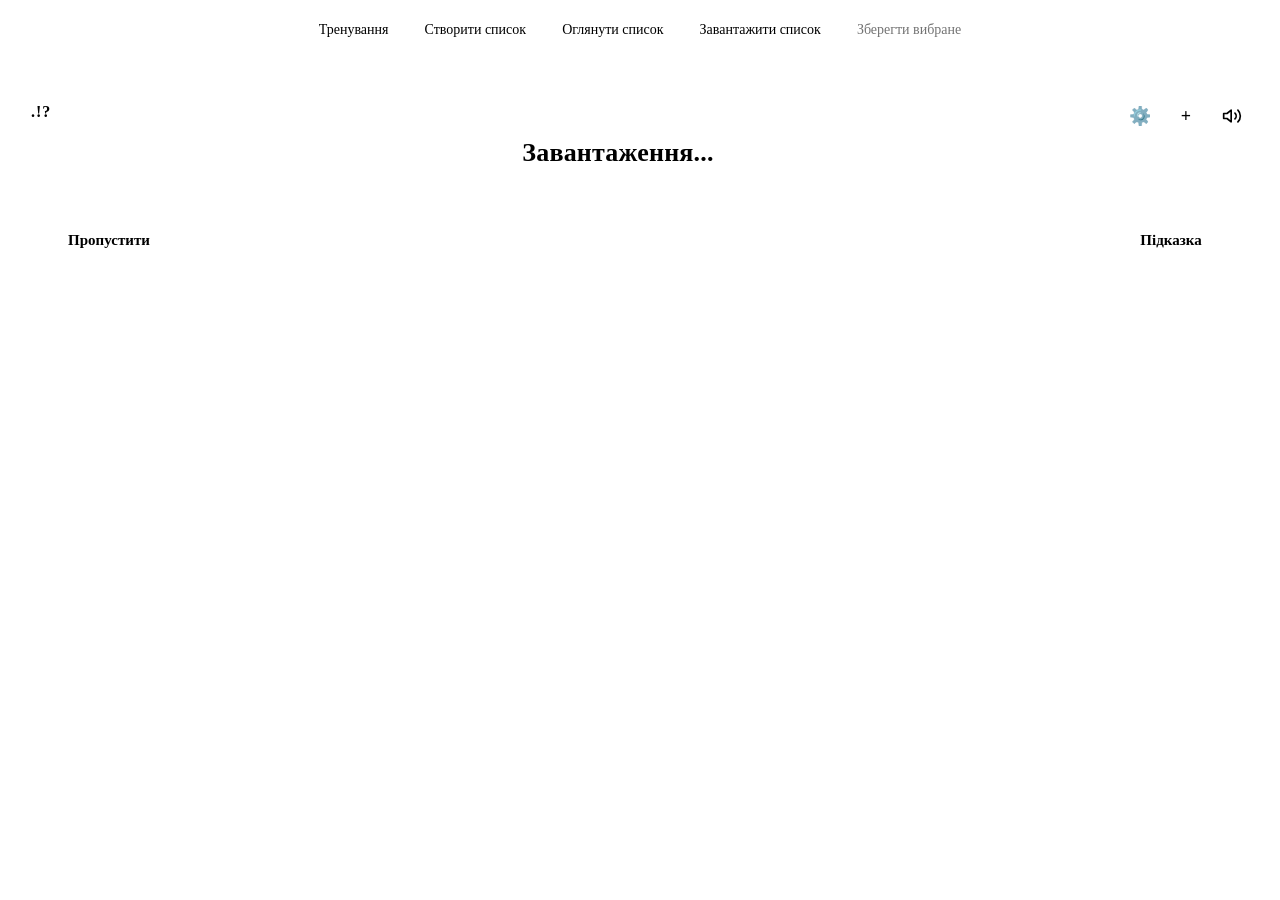
==== index.html @ 13971858 "debbuging voice commands" ====
<!DOCTYPE html>
<html lang="uk" data-theme="dark">

<head>
    <meta charset="UTF-8">
    <meta name="referrer" content="no-referrer">
    <meta name="viewport" content="width=device-width, initial-scale=1.0">
    <link rel="icon" href="data:image/svg+xml,%3Csvg xmlns='http://www.w3.org/2000/svg' viewBox='0 0 64 64'%3E%3Cdefs%3E%3ClinearGradient id='orangeGrad' x1='0' y1='0' x2='1' y2='1'%3E%3Cstop offset='0%25' stop-color='%23fb923c'/%3E%3Cstop offset='50%25' stop-color='%23f97316'/%3E%3Cstop offset='100%25' stop-color='%23ea580c'/%3E%3C/linearGradient%3E%3C/defs%3E%3Crect x='5' y='5' width='54' height='54' rx='12' fill='%23ffffff' stroke='url(%23orangeGrad)' stroke-width='4'/%3E%3Cpath d='M45 7h10v10' fill='none' stroke='url(%23orangeGrad)' stroke-width='3' stroke-linecap='round' stroke-linejoin='round'/%3E%3Cpath d='M18 23h12' stroke='%232563eb' stroke-width='4' stroke-linecap='round'/%3E%3Cpath d='M18 32h20' stroke='%232563eb' stroke-width='4' stroke-linecap='round'/%3E%3Cpath d='M18 41h28' stroke='%232563eb' stroke-width='4' stroke-linecap='round'/%3E%3C/svg%3E" type="image/svg+xml">
    <link rel="stylesheet" href="css/theme.css">
    <link rel="stylesheet" href="css/app.css">
    <link rel="stylesheet" href="css/trainer.css">
    <link href="https://fonts.googleapis.com/css2?family=Inter:wght@400;500;600;700;800&display=swap" rel="stylesheet">
    <title>Sentence Mixer</title>
    <style>
        /* Red "recording" dot in the hint popup: visible only while the
           microphone is listening, i.e. a voice command can be spoken. */
        .voice-status {
            display: flex;
            align-items: center;
            justify-content: center;
            height: 18px;
            margin-bottom: 8px;
            opacity: 0;
            transition: opacity 0.15s ease;
            pointer-events: none;
        }
        .voice-status.active { opacity: 1; }
        .voice-status span {
            width: 12px;
            height: 12px;
            border-radius: 50%;
            background: #ef4444;
            box-shadow: 0 0 6px rgba(239, 68, 68, 0.7);
        }
        .voice-status.active span { animation: voice-status-blink 1s ease-in-out infinite; }
        @keyframes voice-status-blink {
            0%, 100% { opacity: 1; }
            50% { opacity: 0.2; }
        }
    </style>
</head>

<body class="trainer-page">
    <nav id="navbar">
        <ul>
            <li><a href="index.html" class="active">Тренування</a></li>
            <li><a href="pages/editor.html">Створити список</a></li>
            <li><a href="pages/list.html" target="_blank">Оглянути список</a></li>
            <li><button class="load-replace-open-modal">Завантажити список</button></li>
            <li><button class="save-selected-open-modal">Зберегти вибране</button></li>
        </ul>
    </nav>

    <main id="trainer">
        <button id="trainerVoiceBtn" class="trainer-corner-btn" title="Проголосити">
            <div class="speaker-icon">
                <svg viewBox="0 0 24 24" fill="none" stroke="currentColor" stroke-width="2" stroke-linecap="round" stroke-linejoin="round" aria-hidden="true"><polygon points="11 5 6 9 2 9 2 15 6 15 11 19 11 5"></polygon><path d="M15.54 8.46a5 5 0 0 1 0 7.07"></path><path d="M19.07 4.93a10 10 0 0 1 0 14.14"></path></svg>
            </div>
        </button>
        <button id="settings-btn" class="trainer-corner-btn settings-btn" title="Налаштування">⚙️</button>
        <button id="trainer-repeat-btn" class="trainer-corner-btn" title="Повторити">+</button>

        <h2 id="sentence">Завантаження...</h2>

        <div class="input-field">
            <div class="count-indicator">
                <span id="sentence-count"></span>
            </div>
            <div class="answer-row">
                <button id="skip-btn">Пропустити</button>
                <div class="input-column">
                    <div class="input-wrapper">
                        <div id="input-overlay" class="input-overlay"></div>
                        <input type="text" id="user-input" autocomplete="off">
                        <button id="voice-input-btn" class="voice-input-btn" title="Голосовий ввід">
                            <div class="microphone-icon"></div>
                        </button>
                    </div>
                    <div id="spoken-line" class="spoken-line" aria-live="polite"></div>
                </div>
                <button id="hint-btn">Підказка</button>
            </div>
        </div>

        <div id="settings" class="hide">
            <div class="settings-grid">
                <div class="controls">
                    <label for="voice-select">Голос:</label>
                    <select id="voice-select"></select>
                </div>
                <div class="controls">
                    <label for="speed">Швидкість: <span id="speed-value" class="value">1×</span></label>
                    <input type="range" id="speed" min="0.5" max="2" step="0.1" value="1">
                </div>
                <div class="controls">
                    <label for="pitch">Тон: <span id="pitch-value" class="value">1×</span></label>
                    <input type="range" id="pitch" min="0.5" max="2" step="0.1" value="1">
                </div>
                <div class="controls">
                    <label for="volume">Гучність: <span id="volume-value" class="value">1</span></label>
                    <input type="range" id="volume" min="0" max="1" step="0.1" value="1">
                </div>
            </div>

            <div class="shortcuts-info">
                <h3>⌨️ Гарячі клавіші</h3>
                <ul>
                    <li><span>F12 або Ctrl+Enter</span>Пропустити речення</li>
                    <li><span>F8</span>Підказка</li>
                    <li><span>F9</span>Зберегти речення</li>
                    <li><span>F10</span>Голосовий ввід</li>
                    <li><span>Escape</span>Зупинити запис</li>
                    <li><span>Enter</span>Закрити підказку</li>
                </ul>
            </div>

            <div class="voice-commands-info">
                <h3>🎙️ Голосові команди</h3>
                <ul>
                    <li><span>come up</span>Показати підказку</li>
                    <li><span>got it</span>Приховати підказку</li>
                    <li><span>next point</span>Пропустити речення</li>
                    <li><span>keep it</span>Зберегти речення</li>
                    <li><span>say it</span>Проголосити речення</li>
                </ul>
            </div>
        </div>
    </main>

    <div id="popup">
        <div class="popup-content">
            <button id="close-popup">×</button>
            <div class="popup-text-container">
                <div id="voice-status" class="voice-status" aria-hidden="true"><span></span></div>
                <span id="popup-text"></span>
                <div id="example-text" class="example-text"></div>
            </div>
            <button id="repeat-sentence">+</button>
        </div>
    </div>

    <div class="load-replace-modal modal">
        <div class="modal-content">
            <h3>Завантажити список речень</h3>
            <div class="load-options-grid">
                <section class="load-option-card">
                    <h4>Завантажити створений список</h4>
                    <p id="created-list-load-status">Список із розділу «Створити список» буде використано для тренування.</p>
                    <button id="load-created-list-btn" type="button">Завантажити створений список</button>
                </section>
                <section class="load-option-card">
                    <h4>Завантажити список з файлу</h4>
                    <p>Виберіть файл зі списком речень у форматі JSON.</p>
                    <div class="file-picker">
                        <input type="file" id="training-list-file" class="file-input visually-hidden-file" accept=".txt,.json" data-storage="sentences" />
                        <label class="file-picker-button" for="training-list-file">Вибрати файл</label>
                        <span id="training-list-file-name">Файл не вибрано</span>
                    </div>
                </section>
            </div>
            <div class="modal-control">
                <button class="close-modal-btn">Скасувати</button>
            </div>
        </div>
    </div>

    <div class="save-modal modal">
        <div class="modal-content">
            <h3>Зберегти вибрані речення</h3>
            <input type="text" id="file-name" placeholder="File name">
            <div class="modal-control">
                <button id="save-selected-to-file-btn" data-storage="saveSelected">Зберегти</button>
                <button class="close-modal-btn">Скасувати</button>
            </div>
        </div>
    </div>

    <div class="information-modal modal">
        <div class="modal-content">
            <p id="information-modal-text"></p>
        </div>
    </div>

    <script src="js/theme.js"></script>
    <script src="js/voiceEngine.js" defer></script>
    <script src="js/modal.js" defer></script>
    <script src="js/script.js" defer></script>
</body>

</html>
---- css/app.css ----
/* ============================================================
   Shared application styles
   ============================================================ */

*,
*::before,
*::after {
  box-sizing: border-box;
  margin: 0;
  padding: 0;
}

html {
  scroll-behavior: smooth;
}

body {
  font-family: var(--font);
  background-color: var(--bg);
  color: var(--text);
  line-height: 1.6;
  min-height: 100vh;
  -webkit-font-smoothing: antialiased;
}

button {
  font-family: inherit;
}

button:disabled {
  opacity: 0.55;
  cursor: not-allowed;
}

.hide {
  display: none !important;
}

/* ============================================================
   Navbar
   ============================================================ */

#navbar {
  position: sticky;
  top: 0;
  z-index: 100;
  width: 100%;
  background: color-mix(in srgb, var(--bg-elevated) 88%, transparent);
  backdrop-filter: blur(10px);
  border-bottom: 1px solid var(--border);
  padding: 0 20px;
}

#navbar ul {
  list-style: none;
  display: flex;
  justify-content: center;
  align-items: center;
  gap: 6px;
  padding: 10px 0;
  margin: 0;
  max-width: 1080px;
  margin-inline: auto;
  flex-wrap: wrap;
}

#navbar li {
  display: flex;
}

#navbar a,
#navbar button {
  display: inline-flex;
  align-items: center;
  gap: 6px;
  text-decoration: none;
  color: var(--text);
  background: transparent;
  border: 1px solid transparent;
  font-size: 14px;
  font-weight: 500;
  cursor: pointer;
  padding: 8px 14px;
  border-radius: var(--radius-sm);
  transition: all var(--transition);
  white-space: nowrap;
}

#navbar a:hover,
#navbar button:hover {
  background: var(--bg-elevated-2);
  border-color: var(--border);
}

#navbar a.active {
  background: var(--accent-gradient);
  color: var(--accent-contrast);
  box-shadow: var(--shadow-sm);
}

#navbar .theme-toggle {
  margin-left: 8px;
}

/* ============================================================
   Buttons
   ============================================================ */

.btn {
  display: inline-flex;
  align-items: center;
  justify-content: center;
  gap: 6px;
  padding: 9px 18px;
  border: 1px solid var(--border);
  border-radius: var(--radius-sm);
  background: var(--bg-elevated);
  color: var(--text);
  font-size: 14px;
  font-weight: 600;
  cursor: pointer;
  transition: all var(--transition);
}

.btn:hover:not(:disabled) {
  border-color: var(--accent);
  color: var(--accent);
  transform: translateY(-1px);
}

.btn:active:not(:disabled) {
  transform: translateY(0);
}

.btn:disabled {
  opacity: 0.5;
  cursor: not-allowed;
}

.btn-primary {
  background: var(--accent-gradient);
  color: var(--accent-contrast);
  border: none;
}

.btn-primary:hover:not(:disabled) {
  color: var(--accent-contrast);
  filter: brightness(1.08);
}

.btn-danger {
  background: transparent;
  color: var(--danger);
  border: 1px solid color-mix(in srgb, var(--danger) 40%, transparent);
}

.btn-danger:hover:not(:disabled) {
  background: color-mix(in srgb, var(--danger) 12%, transparent);
  border-color: var(--danger);
}

.btn-ghost {
  background: transparent;
  border-color: transparent;
}

.btn-ghost:hover:not(:disabled) {
  background: var(--bg-elevated-2);
  border-color: transparent;
}

.btn.disabled {
  opacity: 0.5;
  pointer-events: none;
  filter: grayscale(60%);
}

/* ============================================================
   Forms
   ============================================================ */

input[type="text"],
input[type="search"],
input[type="file"],
textarea,
select {
  width: 100%;
  padding: 10px 12px;
  border: 1px solid var(--border);
  border-radius: var(--radius-sm);
  background: var(--input-bg);
  color: var(--text);
  font-size: 15px;
  font-family: inherit;
  transition: border-color var(--transition), box-shadow var(--transition);
}

input:focus,
textarea:focus,
select:focus {
  outline: none;
  border-color: var(--accent);
  box-shadow: 0 0 0 3px color-mix(in srgb, var(--accent) 18%, transparent);
}

textarea {
  resize: vertical;
}

input[type="range"] {
  accent-color: var(--accent);
  cursor: pointer;
  width: 100%;
}

label {
  font-size: 13px;
  font-weight: 600;
  color: var(--text-muted);
}

/* ============================================================
   Cards
   ============================================================ */

.card {
  background: var(--card-bg);
  border: 1px solid var(--border);
  border-radius: var(--radius-lg);
  box-shadow: var(--shadow-sm);
}

/* ============================================================
   Modals
   ============================================================ */

.modal {
  display: none;
  position: fixed;
  top: 0;
  left: 0;
  width: 100%;
  height: 100%;
  background: transparent;
  backdrop-filter: none;
  justify-content: center;
  align-items: center;
  z-index: 1000;
  padding: 20px;
}

.modal-content {
  background: var(--card-bg);
  border: 3px solid var(--border);
  padding: 28px;
  border-radius: var(--radius-lg);
  max-width: 440px;
  width: 100%;
  box-shadow: var(--shadow-lg);
  animation: modal-in 0.18s ease;
}

@keyframes modal-in {
  from {
    opacity: 0;
    transform: translateY(10px) scale(0.98);
  }
  to {
    opacity: 1;
    transform: none;
  }
}

.modal-content h3 {
  margin-bottom: 14px;
  font-size: 18px;
}

.modal-control {
  display: flex;
  justify-content: space-between;
  align-items: center;
  gap: 10px;
  margin-top: 18px;
}

.modal button {
  border-radius: var(--radius-sm);
  padding: 9px 14px;
  background: var(--bg-elevated-2);
  color: var(--text);
  font-size: 14px;
  font-weight: 600;
  border: 1px solid var(--border);
  cursor: pointer;
  transition: all var(--transition);
}

.modal button:hover {
  border-color: var(--accent);
  color: var(--accent);
}

.file-input {
  color: var(--text);
  cursor: pointer;
}

.information-modal {
  z-index: 1100;
  pointer-events: none;
}

.information-modal .modal-content {
  max-width: 420px;
  padding: 18px 24px;
}

.information-modal p {
  text-align: center;
  font-size: 1rem;
  font-weight: 500;
}

.information-modal .modal-control {
  display: none;
}

.json-preview {
  flex: 1;
  overflow-y: auto;
  max-height: 55vh;
  padding: 12px;
  border: 1px solid var(--border);
  border-radius: var(--radius-sm);
  background: var(--bg);
  margin-bottom: 4px;
}

.json-preview::-webkit-scrollbar {
  width: 8px;
}

.json-preview::-webkit-scrollbar-thumb {
  background: var(--border);
  border-radius: 4px;
}

.json-field {
  margin-bottom: 8px;
  padding: 8px 10px;
  background: var(--bg-elevated-2);
  border-radius: var(--radius-sm);
  border-left: 3px solid var(--accent);
  word-break: break-word;
}

.json-field strong {
  color: var(--text);
}

.json-field span {
  color: var(--text-muted);
}

.json-item-preview {
  margin-bottom: 14px;
  padding: 14px;
  background: var(--bg-elevated-2);
  border: 1px solid var(--border);
  border-radius: var(--radius-md);
}

.json-item-preview h4 {
  margin: 0 0 8px;
  color: var(--accent);
  font-size: 14px;
}

.json-confirmation-modal .modal-content,
.json-add-confirmation-modal .modal-content {
  max-height: 80vh;
  max-width: 520px;
  display: flex;
  flex-direction: column;
}

/* ============================================================
   Icons
   ============================================================ */

.speaker-icon {
  width: 20px;
  height: 20px;
  display: inline-flex;
  align-items: center;
  justify-content: center;
  color: currentColor;
  pointer-events: none;
}

.speaker-icon svg {
  width: 100%;
  height: 100%;
}

.microphone-icon {
  width: 16px;
  height: 16px;
  background-color: var(--text);
  border-radius: 50% 50% 50% 50% / 60% 60% 40% 40%;
  position: relative;
}

.microphone-icon::before {
  content: "";
  position: absolute;
  top: 12px;
  left: 6px;
  width: 4px;
  height: 8px;
  background-color: var(--text);
  border-radius: 2px;
}

.microphone-icon::after {
  content: "";
  position: absolute;
  top: 18px;
  left: 2px;
  width: 12px;
  height: 3px;
  background-color: var(--text);
  border-radius: 2px;
}

/* ============================================================
   Notification
   ============================================================ */

.notification {
  position: fixed;
  bottom: 24px;
  left: 50%;
  transform: translateX(-50%) translateY(20px);
  background: var(--accent-gradient);
  color: var(--accent-contrast);
  padding: 12px 24px;
  border-radius: 999px;
  box-shadow: var(--shadow-lg);
  opacity: 0;
  pointer-events: none;
  transition: all 0.3s ease;
  z-index: 1200;
}

.notification.show {
  opacity: 1;
  transform: translateX(-50%) translateY(0);
}

/* ============================================================
   Responsive
   ============================================================ */

@media (max-width: 640px) {
  #navbar ul {
    gap: 4px;
  }

  #navbar a,
  #navbar button {
    padding: 7px 10px;
    font-size: 13px;
  }

  .modal-content {
    padding: 20px;
  }
}
---- css/trainer.css ----
/* ============================================================
   Trainer (index) page styles
   ============================================================ */

.trainer-page {
  min-height: 100vh;
  display: flex;
  flex-direction: column;
}

.load-replace-modal .modal-content {
  width: min(760px, 100%);
}

.load-options-grid {
  display: grid;
  grid-template-columns: repeat(2, minmax(0, 1fr));
  gap: 16px;
}

.load-option-card {
  display: flex;
  flex-direction: column;
  align-items: flex-start;
  gap: 12px;
  padding: 20px;
  border: 1px solid var(--border);
  border-radius: var(--radius-md);
  background: var(--bg-elevated-2);
}

.load-option-card h4 {
  font-size: 16px;
}

.load-option-card p {
  color: var(--text-muted);
  font-size: 14px;
}

.file-picker {
  display: flex;
  align-items: center;
  flex-wrap: wrap;
  gap: 10px;
  margin-top: auto;
}

.file-picker-button {
  display: inline-flex;
  align-items: center;
  justify-content: center;
  padding: 9px 14px;
  border: 1px solid var(--border);
  border-radius: var(--radius-sm);
  background: var(--bg-elevated);
  color: var(--text);
  font-size: 14px;
  font-weight: 600;
  cursor: pointer;
  transition: all var(--transition);
}

.file-picker-button:hover {
  border-color: var(--accent);
  color: var(--accent);
}

.file-picker span {
  color: var(--text-muted);
  font-size: 13px;
  overflow-wrap: anywhere;
}

.visually-hidden-file {
  position: absolute !important;
  width: 1px !important;
  height: 1px !important;
  padding: 0 !important;
  margin: -1px !important;
  overflow: hidden !important;
  clip: rect(0, 0, 0, 0) !important;
  white-space: nowrap !important;
  border: 0 !important;
}

.visually-hidden-file:focus-visible + .file-picker-button {
  outline: 2px solid var(--accent);
  outline-offset: 2px;
}

.voice-status {
            display: flex;
            align-items: center;
            justify-content: center;
            height: 18px;
            margin-bottom: 8px;
            opacity: 0;
            transition: opacity 0.15s ease;
            pointer-events: none;
        }
        .voice-status.active { opacity: 1; }
        .voice-status span {
            width: 12px;
            height: 12px;
            border-radius: 50%;
            background: #ef4444;
            box-shadow: 0 0 6px rgba(239, 68, 68, 0.7);
        }
        .voice-status.active span { animation: voice-status-blink 1s ease-in-out infinite; }
        @keyframes voice-status-blink {
            0%, 100% { opacity: 1; }
            50% { opacity: 0.2; }
        }

@media (max-width: 620px) {
  .load-options-grid {
    grid-template-columns: 1fr;
  }
}

#trainer {
  width: auto;
  max-width: none;
  margin: 24px 16px;
  background: var(--card-bg);
  border: 1px solid var(--border);
  padding: 48px 28px;
  border-radius: var(--radius-lg);
  box-shadow: var(--shadow-md);
  text-align: center;
  position: relative;
  flex: 1;
}

#sentence {
  padding-right: 44px;
  font-size: 26px;
  font-weight: 600;
  margin-bottom: 24px;
  min-height: 1.6em;
  letter-spacing: 0.2px;
}

/* Corner action buttons */
.trainer-corner-btn {
  position: absolute;
  top: 12px;
  width: 40px;
  height: 40px;
  display: flex;
  align-items: center;
  justify-content: center;
  background: var(--bg-elevated-2);
  border: 1px solid var(--border);
  border-radius: var(--radius-sm);
  color: var(--text);
  font-size: 18px;
  font-weight: 600;
  cursor: pointer;
  transition: all var(--transition);
  z-index: 10;
}

.trainer-corner-btn:hover {
  border-color: var(--accent);
  color: var(--accent);
  transform: scale(1.05);
}

#trainerVoiceBtn {
  right: 12px;
}

#trainer-repeat-btn {
  right: 58px;
}

#ignore-punctuation-icon {
  position: absolute;
  top: 12px;
  left: 12px;
  cursor: pointer;
  font-weight: 600;
  letter-spacing: 1px;
  color: var(--text-muted);
  transition: all var(--transition);
  user-select: none;
}

#ignore-punctuation-icon:hover {
  color: var(--accent);
  transform: scale(1.05);
}

#ignore-punctuation-icon.active {
  color: var(--accent);
  background: var(--chip-bg);
  border-radius: var(--radius-sm);
  padding: 2px 8px;
}

/* Input field */
.input-field {
  display: flex;
  flex-direction: column;
  align-items: stretch;
  gap: 14px;
  margin: 0 auto 12px;
  padding: 0;
  width: 100%;
}

.count-indicator {
  display: flex;
  align-items: baseline;
  justify-content: center;
  gap: 8px;
}

#sentence-count {
  font-size: 1.6rem;
  font-weight: 800;
  color: var(--accent);
  line-height: 1;
  padding-right: 44px;
}

.answer-row {
  display: flex;
  align-items: center;
  justify-content: center;
  gap: 12px;
  width: 100%;
}

.input-wrapper {
  position: relative;
  flex: 1;
  min-width: 0;
  background: var(--input-bg);
  border: 1px solid var(--border);
  border-radius: var(--radius-md);
  transition: border-color var(--transition), box-shadow var(--transition);
}

.input-wrapper:focus-within {
  border-color: var(--accent);
  box-shadow: 0 0 0 3px color-mix(in srgb, var(--accent) 18%, transparent);
}

#trainer input[type="text"] {
  width: 100%;
  padding: 16px 62px 16px 14px;
  font-size: 22px;
  border: none;
  background: transparent;
  color: transparent;
  caret-color: var(--text);
  text-align: center;
  position: relative;
}

#trainer input[type="text"]:focus {
  outline: none;
  box-shadow: none;
}

.voice-input-btn {
  position: absolute;
  right: 8px;
  top: 50%;
  transform: translateY(-50%);
  background: var(--bg-elevated-2);
  border: none;
  border-radius: var(--radius-sm);
  cursor: pointer;
  width: 44px;
  height: 44px;
  display: flex;
  align-items: center;
  justify-content: center;
  z-index: 10;
  transition: all var(--transition);
}

.voice-input-btn:hover {
  background: var(--chip-bg);
}

.voice-input-btn.recording {
  background: var(--danger);
  animation: pulse 1.5s infinite;
}

.voice-input-btn.recording .microphone-icon,
.voice-input-btn.recording .microphone-icon::before,
.voice-input-btn.recording .microphone-icon::after {
  background-color: var(--accent-contrast);
}

@keyframes pulse {
  0% {
    transform: translateY(-50%) scale(1);
  }
  50% {
    transform: translateY(-50%) scale(1.08);
  }
  100% {
    transform: translateY(-50%) scale(1);
  }
}

/* Overlay for typing feedback */
.input-overlay {
  position: absolute;
  top: 0;
  left: 0;
  width: 100%;
  height: 100%;
  padding: 16px 62px 16px 14px;
  font-size: 22px;
  text-align: center;
  pointer-events: none;
  white-space: pre-wrap;
  overflow: hidden;
  display: flex;
  align-items: center;
  justify-content: center;
  word-break: break-word;
  color: var(--text-muted);
}

.input-overlay .error-char {
  background-color: color-mix(in srgb, var(--danger) 55%, transparent);
  color: var(--text);
  border-radius: 3px;
}

/* Action buttons */
#skip-btn,
#hint-btn {
  flex: 0 0 auto;
  padding: 12px 22px;
  font-size: 15px;
  font-weight: 600;
  cursor: pointer;
  border: 1px solid var(--border);
  border-radius: var(--radius-md);
  transition: all var(--transition);
  min-width: 130px;
  color: var(--text);
  background: var(--bg-elevated-2);
}

#skip-btn {
  background: color-mix(in srgb, var(--warning) 14%, var(--bg-elevated));
}

#skip-btn:hover {
  background: color-mix(in srgb, var(--warning) 26%, var(--bg-elevated));
  border-color: var(--warning);
}

#hint-btn {
  background: color-mix(in srgb, var(--accent) 14%, var(--bg-elevated));
}

#hint-btn:hover {
  background: color-mix(in srgb, var(--accent) 26%, var(--bg-elevated));
  border-color: var(--accent);
}

/* Settings panel */
#settings {
  margin-top: 30px;
  border-top: 1px solid var(--border);
  padding-top: 24px;
  text-align: left;
}

.settings-grid {
  display: grid;
  grid-template-columns: repeat(auto-fit, minmax(220px, 1fr));
  gap: 18px;
  max-width: 640px;
  margin: 0 auto;
}

.controls {
  display: flex;
  flex-direction: column;
  gap: 6px;
}

.controls label {
  display: flex;
  justify-content: space-between;
  align-items: baseline;
}

.controls .value {
  color: var(--accent);
  font-weight: 700;
}

.shortcuts-info,
.voice-commands-info {
  max-width: 640px;
  margin: 24px auto 0;
  text-align: left;
  padding: 16px 20px;
  background: var(--bg-elevated-2);
  border: 1px solid var(--border);
  border-radius: var(--radius-md);
}

.shortcuts-info h3,
.voice-commands-info h3 {
  font-size: 15px;
  margin-bottom: 10px;
  color: var(--accent);
  display: flex;
  align-items: center;
  gap: 8px;
}

.shortcuts-info ul,
.voice-commands-info ul {
  list-style: none;
  padding: 0;
  font-size: 14px;
}

.shortcuts-info li,
.voice-commands-info li {
  margin-bottom: 8px;
  display: flex;
  justify-content: space-between;
  align-items: center;
  gap: 10px;
}

.shortcuts-info span,
.voice-commands-info span {
  font-weight: 700;
  color: var(--chip-text);
  background: var(--chip-bg);
  padding: 2px 8px;
  border-radius: 6px;
  font-size: 13px;
  white-space: nowrap;
}

/* Settings toggle button (corner group, before the repeat button) */
#settings-btn {
  right: 104px;
}

#settings-btn.active {
  background: var(--accent-gradient);
  color: var(--accent-contrast);
  border-color: transparent;
}

#settings-btn.active:hover {
  color: var(--accent-contrast);
}

/* Popup (answer reveal) */
#popup {
  display: none;
  position: fixed;
  top: 0;
  left: 0;
  width: 100%;
  height: 100%;
  background: transparent;
  backdrop-filter: none;
  justify-content: center;
  align-items: center;
  z-index: 900;
  padding: 20px;
}

.popup-content {
  position: relative;
  display: flex;
  text-align: center;
  justify-content: center;
  align-items: center;
  width: min(680px, 92vw);
  min-height: 220px;
  padding: 48px 40px;
  font-size: 24px;
  font-weight: 600;
  background: var(--card-bg);
  border: 3px solid var(--border);
  color: var(--text);
  border-radius: var(--radius-lg);
  box-shadow: var(--shadow-lg);
  animation: modal-in 0.18s ease;
}

.popup-text-container {
  display: flex;
  flex-direction: column;
  align-items: center;
  gap: 16px;
}

.example-text {
  font-size: 16px;
  font-weight: 400;
  color: var(--text-muted);
  font-style: italic;
  line-height: 1.5;
  max-width: 100%;
  word-break: break-word;
}

#popup button {
  padding: 8px 12px;
  border-radius: var(--radius-sm);
  background: transparent;
  border: none;
  color: var(--text-muted);
  font-size: 20px;
  cursor: pointer;
  transition: all var(--transition);
}

#popup button:hover {
  color: var(--accent);
  background: var(--bg-elevated-2);
}

#close-popup {
  position: absolute;
  top: 12px;
  left: 12px;
}

#repeat-sentence {
  position: absolute;
  top: 12px;
  right: 12px;
  font-weight: 700;
}

@media (max-width: 640px) {
  #trainer {
    padding: 40px 16px;
    margin: 16px;
  }

  #sentence {
    font-size: 20px;
  }

  .answer-row {
    flex-wrap: wrap;
  }

  .input-wrapper {
    flex: 1 1 100%;
  }

  #skip-btn,
  #hint-btn {
    flex: 1;
    min-width: 0;
  }
}


/* Hint popup: yellow heart replaces "+" once the sentence is in the favorites */
#repeat-sentence svg {
  display: block;
  width: 22px;
  height: 22px;
}

#repeat-sentence.is-favorite,
#repeat-sentence.is-favorite:hover {
  color: var(--warning);
}


/* Corner "+" on the main screen: yellow heart once the current sentence is a favorite */
#trainer-repeat-btn svg {
  display: block;
  width: 20px;
  height: 20px;
}

#trainer-repeat-btn.is-favorite,
#trainer-repeat-btn.is-favorite:hover {
  color: var(--warning);
}


/* Column that holds the input box and the spoken line under it.
   Takes over the flex sizing the input box had inside the answer row. */
.input-column {
  flex: 1;
  min-width: 0;
}

/* Spoken line under the input (shown only while the microphone is on).
   Horizontal padding is the same as the input text's (14px left / 62px right,
   where the mic button sits), so both texts are centred on the same axis. */
.spoken-line {
  display: none;
  min-height: 1.5em;
  margin-top: 12px;
  padding: 0 62px 0 14px;
  font-size: 26px;
  line-height: 1.4;
  text-align: center;
  color: var(--text);
  word-break: break-word;
}

.spoken-line.active {
  display: block;
}

.spoken-line .spoken-interim {
  color: var(--text-muted);
}

@media (max-width: 640px) {
  .input-column {
    flex: 1 1 100%;
  }

  .spoken-line {
    font-size: 20px;
  }
}


/* Sound-wave animation inside the input while speech is being recognised.
   Same padding as the input text so the wave sits on the same centre axis. */
.voice-wave {
  display: none;
  position: absolute;
  top: 0;
  right: 0;
  bottom: 0;
  left: 0;
  padding: 0 62px 0 14px;
  align-items: center;
  justify-content: center;
  gap: 5px;
  pointer-events: none;
}

.voice-wave span {
  width: 5px;
  height: 10px;
  border-radius: 3px;
  background: var(--accent);
  animation: voice-wave-bounce 0.9s ease-in-out infinite;
}

.voice-wave span:nth-child(1) { animation-delay: -0.80s; }
.voice-wave span:nth-child(2) { animation-delay: -0.55s; }
.voice-wave span:nth-child(3) { animation-delay: -0.70s; }
.voice-wave span:nth-child(4) { animation-delay: -0.25s; }
.voice-wave span:nth-child(5) { animation-delay: -0.60s; }
.voice-wave span:nth-child(6) { animation-delay: -0.15s; }
.voice-wave span:nth-child(7) { animation-delay: -0.45s; }
.voice-wave span:nth-child(8) { animation-delay: -0.75s; }
.voice-wave span:nth-child(9) { animation-delay: -0.35s; }

@keyframes voice-wave-bounce {
  0%, 100% { height: 8px; opacity: 0.55; }
  50% { height: 32px; opacity: 1; }
}

.input-wrapper.voice-active .voice-wave {
  display: flex;
}

.input-wrapper.voice-active .input-overlay {
  visibility: hidden;
}


/* Sound wave inside the input while a phrase is being spoken (microphone mode) */
.input-wave {
  position: absolute;
  top: 0;
  right: 0;
  bottom: 0;
  left: 0;
  padding: 0 62px 0 14px;
  display: flex;
  align-items: center;
  justify-content: center;
  gap: 4px;
  opacity: 0;
  pointer-events: none;
  transition: opacity 0.12s ease;
}

.input-wave span {
  width: 4px;
  height: 32px;
  border-radius: 2px;
  background: var(--accent);
  transform: scaleY(0.2);
}

.input-wrapper.is-hearing .input-wave {
  opacity: 1;
}

.input-wrapper.is-hearing .input-wave span {
  animation-name: input-wave-bar;
  animation-timing-function: ease-in-out;
  animation-iteration-count: infinite;
}

/* The words are hidden (not removed) while the wave plays */
.input-wrapper.is-hearing .input-overlay {
  opacity: 0;
}

#trainer .input-wrapper.is-hearing input[type="text"] {
  caret-color: transparent;
}

@keyframes input-wave-bar {
  0%,
  100% {
    transform: scaleY(0.2);
  }
  50% {
    transform: scaleY(1);
  }
}
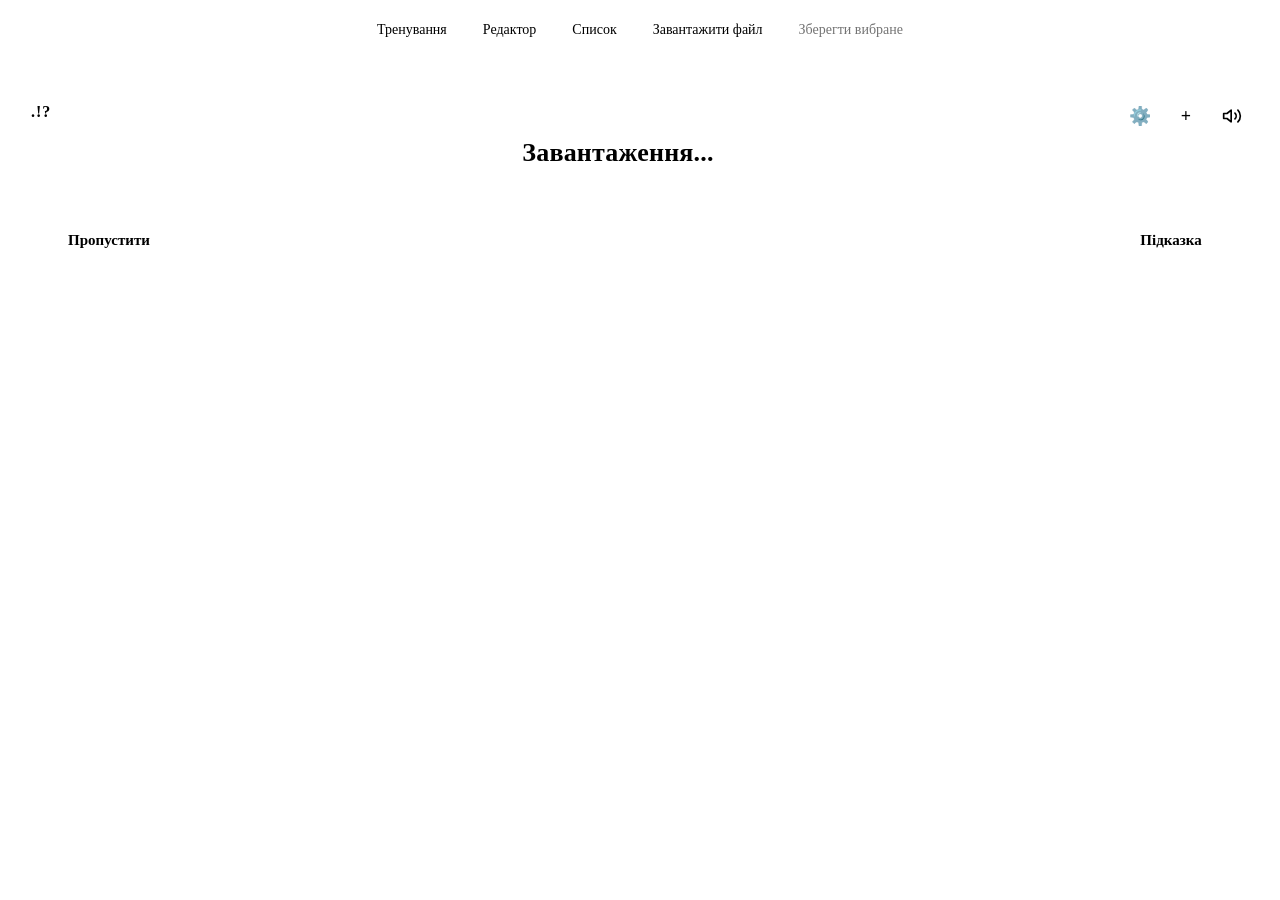
==== commit 24b345a5: "current updates" ====
--- a/index.html
+++ b/index.html
@@ -9,44 +9,18 @@
     <link rel="stylesheet" href="css/theme.css">
     <link rel="stylesheet" href="css/app.css">
     <link rel="stylesheet" href="css/trainer.css">
+    <link rel="stylesheet" href="css/list.css">
     <link href="https://fonts.googleapis.com/css2?family=Inter:wght@400;500;600;700;800&display=swap" rel="stylesheet">
     <title>Sentence Mixer</title>
-    <style>
-        /* Red "recording" dot in the hint popup: visible only while the
-           microphone is listening, i.e. a voice command can be spoken. */
-        .voice-status {
-            display: flex;
-            align-items: center;
-            justify-content: center;
-            height: 18px;
-            margin-bottom: 8px;
-            opacity: 0;
-            transition: opacity 0.15s ease;
-            pointer-events: none;
-        }
-        .voice-status.active { opacity: 1; }
-        .voice-status span {
-            width: 12px;
-            height: 12px;
-            border-radius: 50%;
-            background: #ef4444;
-            box-shadow: 0 0 6px rgba(239, 68, 68, 0.7);
-        }
-        .voice-status.active span { animation: voice-status-blink 1s ease-in-out infinite; }
-        @keyframes voice-status-blink {
-            0%, 100% { opacity: 1; }
-            50% { opacity: 0.2; }
-        }
-    </style>
 </head>
 
 <body class="trainer-page">
     <nav id="navbar">
         <ul>
             <li><a href="index.html" class="active">Тренування</a></li>
-            <li><a href="pages/editor.html">Створити список</a></li>
-            <li><a href="pages/list.html" target="_blank">Оглянути список</a></li>
-            <li><button class="load-replace-open-modal">Завантажити список</button></li>
+            <li><a href="pages/editor.html">Редактор</a></li>
+            <li><button id="list-open-modal-btn" class="list-open-modal">Список</button></li>
+            <li><button class="load-replace-open-modal">Завантажити файл</button></li>
             <li><button class="save-selected-open-modal">Зберегти вибране</button></li>
         </ul>
     </nav>
@@ -105,7 +79,7 @@
             <div class="shortcuts-info">
                 <h3>⌨️ Гарячі клавіші</h3>
                 <ul>
-                    <li><span>F12 або Ctrl+Enter</span>Пропустити речення</li>
+                    <li><span>F12</span>Пропустити речення</li>
                     <li><span>F8</span>Підказка</li>
                     <li><span>F9</span>Зберегти речення</li>
                     <li><span>F10</span>Голосовий ввід</li>
@@ -131,6 +105,7 @@
         <div class="popup-content">
             <button id="close-popup">×</button>
             <div class="popup-text-container">
+                <div id="popup-spoken-line" class="popup-spoken-line" aria-live="polite"></div>
                 <div id="voice-status" class="voice-status" aria-hidden="true"><span></span></div>
                 <span id="popup-text"></span>
                 <div id="example-text" class="example-text"></div>
@@ -181,9 +156,53 @@
         </div>
     </div>
 
+    <!-- List Modal -->
+    <div id="listModal" class="list-modal modal">
+        <div class="modal-content list-modal-content">
+            <button class="close-list-modal-btn close-modal-btn" title="Закрити">×</button>
+            <div class="list-page">
+                <header class="list-header">
+                    <div class="controls">
+                        <button id="toggleLanguage" class="btn">Show Ukrainian</button>
+                        <div class="search-container">
+                            <input type="text" id="searchInput" placeholder="Пошук речень..." autocomplete="off">
+                            <div id="searchModal" class="modal">
+                                <div class="modal-content">
+                                    <ul id="searchResults" class="search-results"></ul>
+                                </div>
+                            </div>
+                        </div>
+                    </div>
+                </header>
+
+                <main>
+                    <ul id="sentencesList" class="sentences-list"></ul>
+                </main>
+            </div>
+        </div>
+    </div>
+
+    <!-- Translation Modal -->
+    <div id="translationModal" class="modal">
+        <div class="modal-content">
+            <div class="translation-container">
+                <div class="translation-text-container">
+                    <p id="translationText"></p>
+                    <div id="translationExampleText" class="example-text"></div>
+                </div>
+                <button id="voiceBtn" class="voice-btn" title="Проголосити">
+                    <div class="speaker-icon">
+                        <svg viewBox="0 0 24 24" fill="none" stroke="currentColor" stroke-width="2" stroke-linecap="round" stroke-linejoin="round" aria-hidden="true"><polygon points="11 5 6 9 2 9 2 15 6 15 11 19 11 5"></polygon><path d="M15.54 8.46a5 5 0 0 1 0 7.07"></path><path d="M19.07 4.93a10 10 0 0 1 0 14.14"></path></svg>
+                    </div>
+                </button>
+            </div>
+        </div>
+    </div>
+
     <script src="js/theme.js"></script>
     <script src="js/voiceEngine.js" defer></script>
     <script src="js/modal.js" defer></script>
+    <script src="js/list.js" defer></script>
     <script src="js/script.js" defer></script>
 </body>
 
--- a/css/trainer.css
+++ b/css/trainer.css
@@ -88,30 +88,6 @@
   outline: 2px solid var(--accent);
   outline-offset: 2px;
 }
-
-.voice-status {
-            display: flex;
-            align-items: center;
-            justify-content: center;
-            height: 18px;
-            margin-bottom: 8px;
-            opacity: 0;
-            transition: opacity 0.15s ease;
-            pointer-events: none;
-        }
-        .voice-status.active { opacity: 1; }
-        .voice-status span {
-            width: 12px;
-            height: 12px;
-            border-radius: 50%;
-            background: #ef4444;
-            box-shadow: 0 0 6px rgba(239, 68, 68, 0.7);
-        }
-        .voice-status.active span { animation: voice-status-blink 1s ease-in-out infinite; }
-        @keyframes voice-status-blink {
-            0%, 100% { opacity: 1; }
-            50% { opacity: 0.2; }
-        }
 
 @media (max-width: 620px) {
   .load-options-grid {
@@ -387,19 +363,19 @@
   margin: 0 auto;
 }
 
-.controls {
+.settings-grid .controls {
   display: flex;
   flex-direction: column;
   gap: 6px;
 }
 
-.controls label {
+.settings-grid .controls label {
   display: flex;
   justify-content: space-between;
   align-items: baseline;
 }
 
-.controls .value {
+.settings-grid .controls .value {
   color: var(--accent);
   font-weight: 700;
 }
@@ -539,13 +515,90 @@
   position: absolute;
   top: 12px;
   left: 12px;
+  height: 40px;
 }
 
 #repeat-sentence {
   position: absolute;
   top: 12px;
   right: 12px;
+  height: 40px;
   font-weight: 700;
+}
+
+/* Red "recording" dot in the hint popup: visible only while the microphone is
+   listening, i.e. a voice command / the sentence can be spoken. Out of the layout
+   flow: it sits on the same horizontal line as the popup buttons (same top and
+   height, 40px), centred in .popup-content. */
+.voice-status {
+  position: absolute;
+  top: 12px;
+  left: 50%;
+  transform: translateX(-50%);
+  display: flex;
+  align-items: center;
+  justify-content: center;
+  width: 12px;
+  height: 40px;
+  opacity: 0;
+  transition: opacity 0.15s ease;
+  pointer-events: none;
+}
+
+.voice-status.active {
+  opacity: 1;
+}
+
+.voice-status span {
+  width: 12px;
+  height: 12px;
+  margin-bottom: 25px;
+  border-radius: 50%;
+  background: #ef4444;
+  box-shadow: 0 0 6px rgba(239, 68, 68, 0.7);
+}
+
+.voice-status.active span {
+  animation: voice-status-blink 1s ease-in-out infinite;
+}
+
+@keyframes voice-status-blink {
+  0%, 100% { opacity: 1; }
+  50% { opacity: 0.2; }
+}
+
+/* Recognised words inside the hint popup; shown only while the mic is on.
+   Takes no space in the layout: sits 10px from the top of .popup-content, between
+   the corner buttons (56px kept free on each side) and reaches down to #popup-text
+   (its height is set from script.js, fitPopupSpokenLine). Newest words stay at the bottom. */
+.popup-spoken-line {
+  display: none;
+  position: absolute;
+  top: 10px;
+  left: 56px;
+  right: 56px;
+  height: 0;
+  overflow: hidden;
+  align-items: flex-end;
+  justify-content: center;
+  text-align: center;
+  font-size: 1rem;
+  line-height: 1.4;
+  opacity: 0.85;
+  overflow-wrap: anywhere;
+  pointer-events: none;
+}
+
+.popup-spoken-line.active {
+  display: flex;
+}
+
+.popup-spoken-line > div {
+  max-width: 100%;
+}
+
+.popup-spoken-line .spoken-interim {
+  opacity: 0.6;
 }
 
 @media (max-width: 640px) {
--- a/css/list.css
+++ b/css/list.css
@@ -0,0 +1,389 @@
+/* ============================================================
+   List page styles
+   ============================================================ */
+
+.list-page {
+  max-width: 780px;
+  margin: 0 auto;
+  padding: 24px 16px 60px;
+}
+
+.list-header {
+  margin-bottom: 24px;
+}
+
+.list-header h1 {
+  color: var(--text);
+  margin-bottom: 20px;
+  text-align: center;
+  font-size: 28px;
+}
+
+.list-page .controls,
+.list-modal .controls,
+.list-header .controls,
+.controls {
+  display: flex !important;
+  flex-direction: row !important;
+  justify-content: space-between !important;
+  align-items: center !important;
+  gap: 12px !important;
+  flex-wrap: nowrap !important;
+  width: 100% !important;
+}
+
+.list-page .controls #toggleLanguage,
+.list-modal #toggleLanguage,
+#toggleLanguage {
+  white-space: nowrap !important;
+  flex-shrink: 0 !important;
+  margin: 0 !important;
+}
+
+.list-page .controls .search-container,
+.list-modal .search-container,
+.search-container {
+  flex: 1 1 auto !important;
+  min-width: 0 !important;
+  position: static !important;
+  margin: 0 !important;
+}
+
+.list-page .controls #searchInput,
+.list-modal #searchInput,
+#searchInput {
+  width: 100% !important;
+  display: block !important;
+  margin: 0 !important;
+}
+
+/* Sentence list */
+.sentences-list {
+  list-style: none;
+  display: flex;
+  flex-direction: column;
+  gap: 8px;
+}
+
+.sentence-item {
+  background: var(--card-bg);
+  border: 1px solid var(--border);
+  margin-bottom: 0;
+  padding: 14px 16px;
+  border-radius: var(--radius-md);
+  cursor: pointer;
+  display: flex;
+  justify-content: space-between;
+  align-items: center;
+  gap: 12px;
+  transition: all var(--transition);
+  font-size: 17px;
+  letter-spacing: 0.3px;
+}
+
+.sentence-item:hover {
+  border-color: color-mix(in srgb, var(--accent) 35%, var(--border));
+  transform: translateX(3px);
+  box-shadow: var(--shadow-sm);
+}
+
+.sentence-text {
+  flex-grow: 1;
+  word-break: break-word;
+}
+
+.index-item {
+  color: var(--accent);
+  font-weight: 700;
+  min-width: 30px;
+  font-size: 14px;
+}
+
+.sentence-voice-btn {
+  background: var(--bg-elevated-2);
+  border: 1px solid var(--border);
+  border-radius: var(--radius-sm);
+  cursor: pointer;
+  width: 34px;
+  height: 34px;
+  display: flex;
+  align-items: center;
+  justify-content: center;
+  transition: all var(--transition);
+  flex-shrink: 0;
+  color: var(--text-muted);
+}
+
+.sentence-voice-btn:hover {
+  border-color: var(--accent);
+  color: var(--accent);
+  transform: scale(1.05);
+}
+
+.modal button.sentence-voice-btn {
+  padding: 0;
+  font-size: 0;
+}
+
+.favorite-icon {
+  color: var(--text-muted);
+  cursor: pointer;
+  font-size: 1.3rem;
+  transition: all var(--transition);
+  user-select: none;
+  flex-shrink: 0;
+}
+
+.favorite-icon:hover {
+  transform: scale(1.15);
+}
+
+.favorite-icon.active {
+  color: var(--warning);
+}
+
+/* List modals */
+#translationModal {
+  display: none;
+  position: fixed;
+  top: 0;
+  left: 0;
+  width: 100%;
+  height: 100%;
+  background: transparent;
+  backdrop-filter: none;
+  z-index: 1050;
+  overflow: auto;
+  justify-content: center;
+  align-items: center;
+  padding: 20px;
+}
+
+#translationModal > div,
+#translationModal .modal-content {
+  background: var(--card-bg);
+  margin: 0;
+  padding: 28px;
+  border-radius: var(--radius-lg);
+  width: 100%;
+  max-width: 520px;
+  position: relative;
+  border: 3px solid var(--border);
+  box-shadow: 0 16px 40px rgba(0, 0, 0, 0.35);
+  animation: modal-in 0.18s ease;
+}
+
+/* Search results dropdown */
+#searchModal {
+  display: none;
+  position: absolute !important;
+  top: 76px;
+  left: 50% !important;
+  transform: translateX(-50%) !important;
+  width: 80% !important;
+  height: auto;
+  background: transparent;
+  backdrop-filter: none;
+  justify-content: center !important;
+  align-items: flex-start;
+  z-index: 1010;
+  padding: 0;
+  overflow: visible;
+  pointer-events: none;
+}
+
+#searchModal > div,
+#searchModal .modal-content {
+  background: var(--card-bg);
+  margin: 0 auto;
+  padding: 6px;
+  border-radius: var(--radius-md);
+  width: 100% !important;
+  max-width: 100% !important;
+  border: 3px solid var(--border);
+  box-shadow: 0 16px 40px rgba(0, 0, 0, 0.35);
+  animation: modal-in 0.18s ease;
+  pointer-events: auto;
+}
+
+.translation-text-container {
+  display: flex;
+  flex-direction: column;
+  align-items: center;
+  text-align: center;
+  gap: 10px;
+}
+
+#translationText {
+  font-size: 20px;
+  letter-spacing: 0.5px;
+  text-align: center;
+  word-break: break-word;
+}
+
+.voice-btn {
+  position: absolute;
+  top: -14px;
+  right: -14px;
+  background: var(--bg-elevated-2);
+  border: 1px solid var(--border);
+  border-radius: 50%;
+  cursor: pointer;
+  width: 40px;
+  height: 40px;
+  display: none;
+  align-items: center;
+  justify-content: center;
+  transition: all var(--transition);
+  z-index: 10;
+  color: var(--text-muted);
+}
+
+.voice-btn:hover {
+  border-color: var(--accent);
+  color: var(--accent);
+  transform: scale(1.08);
+}
+
+/* Search results */
+.search-results {
+  list-style: none;
+  max-height: 50vh;
+  overflow-y: auto;
+  padding-right: 4px;
+}
+
+.search-results::-webkit-scrollbar {
+  width: 8px;
+}
+
+.search-results::-webkit-scrollbar-thumb {
+  background: var(--border);
+  border-radius: 4px;
+}
+
+.search-results li {
+  padding: 12px;
+  border-bottom: 1px solid var(--border);
+  cursor: pointer;
+  font-size: 16px;
+  display: flex;
+  justify-content: space-between;
+  align-items: center;
+  gap: 12px;
+  border-radius: var(--radius-sm);
+}
+
+.search-results li:hover {
+  background: var(--bg-elevated-2);
+}
+
+.search-results .result-content {
+  flex: 1;
+  display: flex;
+  flex-direction: column;
+  gap: 4px;
+}
+
+.search-results .result-text {
+  color: var(--text);
+  font-size: 0.95rem;
+  line-height: 1.5;
+  word-break: break-word;
+}
+
+.search-results .search-example-text {
+  color: var(--text-muted);
+  font-size: 0.85rem;
+  font-style: italic;
+  line-height: 1.4;
+}
+
+.search-results .item-actions {
+  display: flex;
+  align-items: center;
+  gap: 10px;
+  flex-shrink: 0;
+}
+
+/* Empty state */
+.empty-state {
+  text-align: center;
+  color: var(--text-muted);
+  padding: 40px 20px;
+  font-size: 16px;
+}
+
+@media (max-width: 560px) {
+  .sentence-item {
+    font-size: 15px;
+  }
+
+  .controls {
+    flex-direction: row;
+    flex-wrap: nowrap;
+    gap: 8px;
+  }
+
+  .search-container {
+    min-width: 0;
+  }
+}
+
+
+/* Favorite heart: outline when not saved, filled yellow when saved */
+.favorite-icon {
+  display: inline-flex;
+  align-items: center;
+}
+
+.favorite-icon svg {
+  display: block;
+  fill: none;
+}
+
+.favorite-icon.active svg {
+  fill: currentColor;
+}
+
+/* List modal overlay and window */
+.list-modal {
+  z-index: 1000;
+}
+
+#listModal > .modal-content,
+.list-modal .list-modal-content {
+  container-type: inline-size;
+  max-width: 840px;
+  width: 100%;
+  max-height: 90vh;
+  overflow-y: auto;
+  position: relative;
+  padding: 32px 24px 24px;
+}
+
+.list-modal .list-page {
+  padding: 0;
+  max-width: 100%;
+}
+
+.close-list-modal-btn {
+  position: absolute;
+  top: 12px;
+  right: 14px;
+  background: transparent !important;
+  border: none !important;
+  color: var(--text-muted);
+  font-size: 26px;
+  line-height: 1;
+  cursor: pointer;
+  padding: 4px 8px !important;
+  transition: all var(--transition);
+  z-index: 20;
+}
+
+.close-list-modal-btn:hover {
+  color: var(--text) !important;
+  transform: scale(1.15);
+}
+
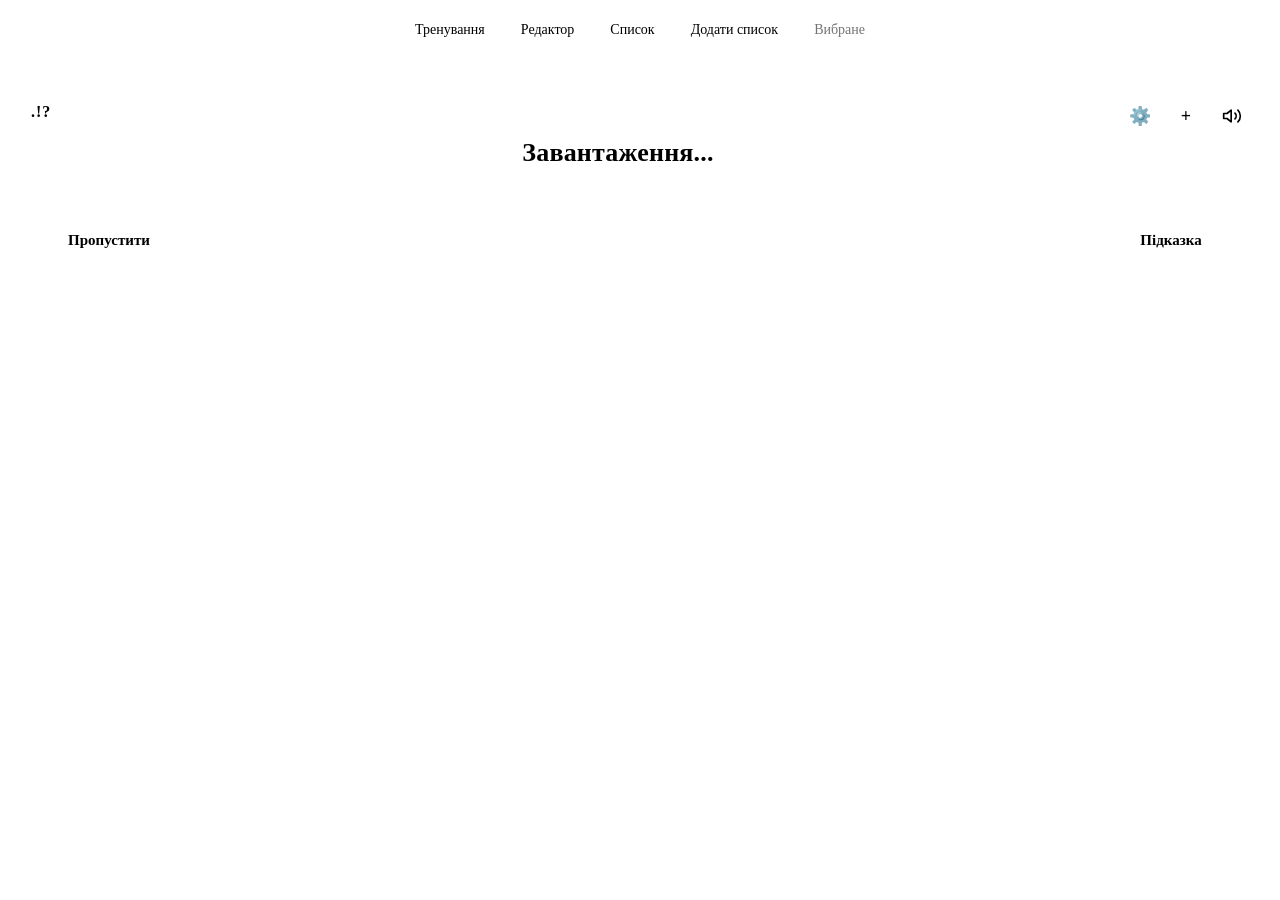
==== commit 0757dbf8: "current update version 3" ====
--- a/index.html
+++ b/index.html
@@ -20,8 +20,8 @@
             <li><a href="index.html" class="active">Тренування</a></li>
             <li><a href="pages/editor.html">Редактор</a></li>
             <li><button id="list-open-modal-btn" class="list-open-modal">Список</button></li>
-            <li><button class="load-replace-open-modal">Завантажити файл</button></li>
-            <li><button class="save-selected-open-modal">Зберегти вибране</button></li>
+            <li><button class="load-replace-open-modal">Додати список</button></li>
+            <li><button class="save-selected-open-modal">Вибране</button></li>
         </ul>
     </nav>
 
@@ -116,12 +116,12 @@
 
     <div class="load-replace-modal modal">
         <div class="modal-content">
-            <h3>Завантажити список речень</h3>
+            <h3>Додати список речень</h3>
             <div class="load-options-grid">
                 <section class="load-option-card">
-                    <h4>Завантажити створений список</h4>
-                    <p id="created-list-load-status">Список із розділу «Створити список» буде використано для тренування.</p>
-                    <button id="load-created-list-btn" type="button">Завантажити створений список</button>
+                    <h4>Завантажити список з редактора</h4>
+                    <p id="created-list-load-status">Список, створений на сторінці «Редактор», буде використано для тренування.</p>
+                    <button id="load-created-list-btn" type="button">Завантажити список з редактора</button>
                 </section>
                 <section class="load-option-card">
                     <h4>Завантажити список з файлу</h4>
@@ -132,6 +132,11 @@
                         <span id="training-list-file-name">Файл не вибрано</span>
                     </div>
                 </section>
+                <section class="load-option-card">
+                    <h4>Завантажити список вибраних рядків</h4>
+                    <p id="selected-list-load-status">Речення, додані до вибраного (♥), буде використано для тренування.</p>
+                    <button id="load-selected-list-btn" type="button">Завантажити список вибраних рядків</button>
+                </section>
             </div>
             <div class="modal-control">
                 <button class="close-modal-btn">Скасувати</button>
@@ -144,8 +149,20 @@
             <h3>Зберегти вибрані речення</h3>
             <input type="text" id="file-name" placeholder="File name">
             <div class="modal-control">
-                <button id="save-selected-to-file-btn" data-storage="saveSelected">Зберегти</button>
-                <button class="close-modal-btn">Скасувати</button>
+                <button class="close-modal-btn" type="button">Скасувати</button>
+                <button id="clear-selected-btn" type="button">Очистити</button>
+                <button id="save-selected-to-file-btn" type="button" data-storage="saveSelected">Зберегти</button>
+            </div>
+        </div>
+    </div>
+
+    <div class="clear-selected-modal modal">
+        <div class="modal-content">
+            <h3>Очистити вибране?</h3>
+            <p id="clear-selected-modal-text">Усі речення зі списку вибраних буде видалено.</p>
+            <div class="modal-control">
+                <button id="clear-selected-cancel-btn" type="button">Скасувати</button>
+                <button id="clear-selected-confirm-btn" type="button">Очистити</button>
             </div>
         </div>
     </div>
--- a/css/trainer.css
+++ b/css/trainer.css
@@ -8,13 +8,19 @@
   flex-direction: column;
 }
 
+.load-replace-modal {
+  overflow-y: auto;
+}
+
 .load-replace-modal .modal-content {
-  width: min(760px, 100%);
+  width: min(1000px, 100%);
+  max-width: min(1000px, 100%);
+  margin: auto;
 }
 
 .load-options-grid {
   display: grid;
-  grid-template-columns: repeat(2, minmax(0, 1fr));
+  grid-template-columns: repeat(auto-fit, minmax(220px, 1fr));
   gap: 16px;
 }
 
@@ -36,6 +42,10 @@
 .load-option-card p {
   color: var(--text-muted);
   font-size: 14px;
+}
+
+.load-option-card > button {
+  margin-top: auto;
 }
 
 .file-picker {
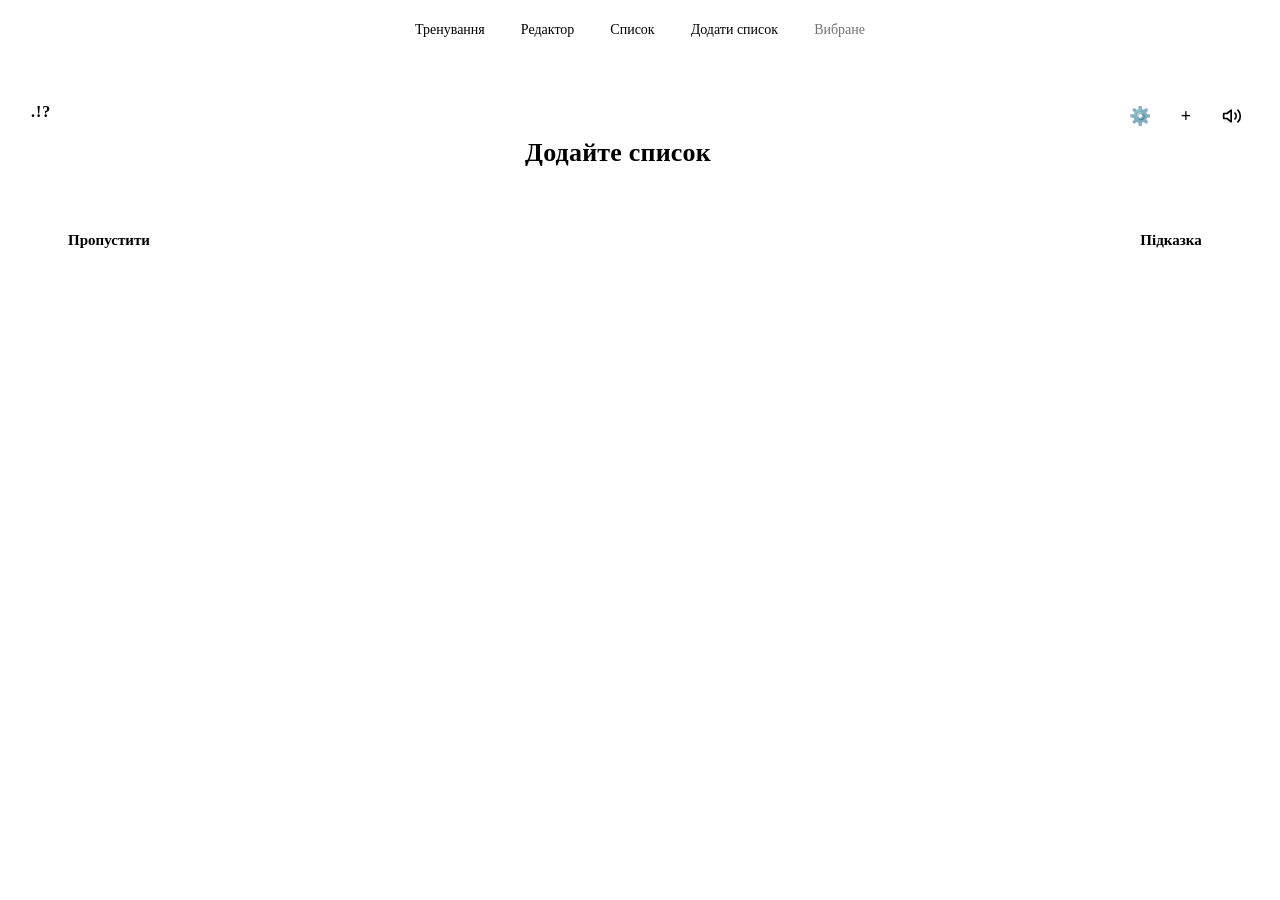
==== commit 53098d01: "current update version 6" ====
--- a/index.html
+++ b/index.html
@@ -34,7 +34,7 @@
         <button id="settings-btn" class="trainer-corner-btn settings-btn" title="Налаштування">⚙️</button>
         <button id="trainer-repeat-btn" class="trainer-corner-btn" title="Повторити">+</button>
 
-        <h2 id="sentence">Завантаження...</h2>
+        <h2 id="sentence">Додайте список</h2>
 
         <div class="input-field">
             <div class="count-indicator">
@@ -76,27 +76,29 @@
                 </div>
             </div>
 
-            <div class="shortcuts-info">
-                <h3>⌨️ Гарячі клавіші</h3>
-                <ul>
-                    <li><span>F12</span>Пропустити речення</li>
-                    <li><span>F8</span>Підказка</li>
-                    <li><span>F9</span>Зберегти речення</li>
-                    <li><span>F10</span>Голосовий ввід</li>
-                    <li><span>Escape</span>Зупинити запис</li>
-                    <li><span>Enter</span>Закрити підказку</li>
-                </ul>
-            </div>
-
-            <div class="voice-commands-info">
-                <h3>🎙️ Голосові команди</h3>
-                <ul>
-                    <li><span>come up</span>Показати підказку</li>
-                    <li><span>got it</span>Приховати підказку</li>
-                    <li><span>next point</span>Пропустити речення</li>
-                    <li><span>keep it</span>Зберегти речення</li>
-                    <li><span>say it</span>Проголосити речення</li>
-                </ul>
+            <div class="info-row">
+                <div class="shortcuts-info">
+                    <h3>⌨️ Гарячі клавіші</h3>
+                    <ul>
+                        <li>Пропустити речення <span>F12</span></li>
+                        <li>Підказка <span>F8</span></li>
+                        <li>Зберегти речення <span>F9</span></li>
+                        <li>Голосовий ввід <span>F10</span></li>
+                        <li>Зупинити запис <span>Escape</span></li>
+                        <li>Закрити підказку <span>Enter</span></li>
+                    </ul>
+                </div>
+
+                <div class="voice-commands-info">
+                    <h3>🎙️ Голосові команди</h3>
+                    <ul>
+                        <li>Показати підказку <span>come up</span></li>
+                        <li>Приховати підказку <span>got it</span></li>
+                        <li>Пропустити речення <span>next point</span></li>
+                        <li>Зберегти речення <span>keep it</span></li>
+                        <li>Проголосити речення <span>say it</span></li>
+                    </ul>
+                </div>
             </div>
         </div>
     </main>
--- a/css/app.css
+++ b/css/app.css
@@ -182,6 +182,7 @@
 input[type="text"],
 input[type="search"],
 input[type="file"],
+input[type="password"],
 textarea,
 select {
   width: 100%;
--- a/css/trainer.css
+++ b/css/trainer.css
@@ -390,10 +390,17 @@
   font-weight: 700;
 }
 
+.info-row {
+  display: grid;
+  grid-template-columns: repeat(2, minmax(0, 1fr));
+  gap: 18px;
+  max-width: 640px;
+  margin: 24px auto 0;
+}
+
 .shortcuts-info,
 .voice-commands-info {
-  max-width: 640px;
-  margin: 24px auto 0;
+  min-width: 0;
   text-align: left;
   padding: 16px 20px;
   background: var(--bg-elevated-2);
@@ -422,7 +429,7 @@
 .voice-commands-info li {
   margin-bottom: 8px;
   display: flex;
-  justify-content: space-between;
+  justify-content: flex-start;
   align-items: center;
   gap: 10px;
 }
@@ -436,6 +443,12 @@
   border-radius: 6px;
   font-size: 13px;
   white-space: nowrap;
+}
+
+@media (max-width: 640px) {
+  .info-row {
+    grid-template-columns: 1fr;
+  }
 }
 
 /* Settings toggle button (corner group, before the repeat button) */
